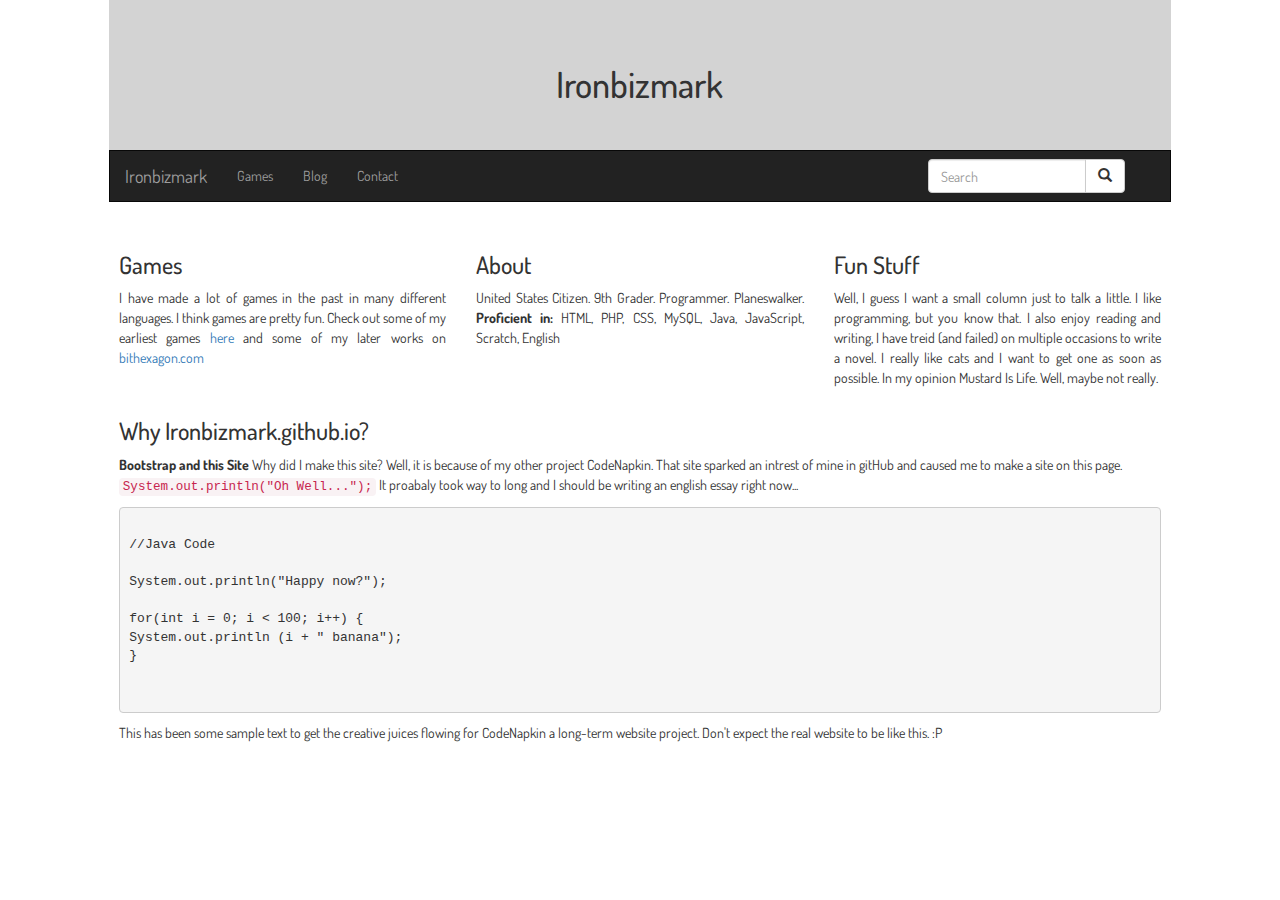
==== blog/index.html @ 85b00ebf "added blog folder/base html" ====
<!DOCTYPE html>
<html lang="en">
<head>
  <title>Ironbizmark</title>
  <meta charset="utf-8">
  <meta name="viewport" content="width=device-width, initial-scale=1">
  <link href='https://fonts.googleapis.com/css?family=Dosis:400,600' rel='stylesheet' type='text/css'>
  <link rel="stylesheet" href="http://maxcdn.bootstrapcdn.com/bootstrap/3.3.5/css/bootstrap.min.css">
  <script src="https://ajax.googleapis.com/ajax/libs/jquery/1.11.3/jquery.min.js"></script>
  <script src="http://maxcdn.bootstrapcdn.com/bootstrap/3.3.5/js/bootstrap.min.js"></script>
  <link rel = "stylesheet" href = "../style.css">
  <link rel="shortcut icon" type="image/png" href="/favicon.png">
</head>
<body>
  <div id = "content" class = "shadow">
    <div id = "header">
      <h1> Ironbizmark</h1>
    </div>
    <nav class="navbar navbar-inverse">
      <div class="container-fluid" id="custom-bootstrap-menu">
        <div class="navbar-header">
          <button type="button" class="navbar-toggle" data-toggle="collapse" data-target="#myNavbar">
            <span class="icon-bar"></span>
            <span class="icon-bar"></span>
            <span class="icon-bar"></span>                        
          </button>
          <a class="navbar-brand" href="#">Ironbizmark</a>
        </div>
        <div class="collapse navbar-collapse" id="myNavbar">
          <ul class="nav navbar-nav">
            <li class="dropdown">
              <li><a href="#">Games</a></li>
              <li><a href="#">Blog</a></li>
              <li><a href="#">Contact</a></li>
            </ul>
            <div class="nav pull-right">
              <form class="navbar-form" role="search">
                <div class="input-group">
                  <input type="text" class="form-control" placeholder="Search" name="srch-term" id="srch-term">
                  <div class="input-group-btn">
                    <button class="btn btn-default" type="submit" onclick = "alert('This function has not yet been implemented!');"><i class="glyphicon glyphicon-search"></i></button>
                  </div>
                </div>
              </form>
            </div>
          </div>
        </div>
      </nav>
      <div class = "content">
        <div class="row">
          <div class="justify col-md-4">
            <h3> Games </h3>
            <p>I have made a lot of games in the past in many different languages. I think games are pretty fun. Check out some of my earliest games <a href = "http://scratch.mit.edu/users/Ironbizmark">here</a> and some of my later works on <a href = "http://bithexagon.com">bithexagon.com</a></p>
          </div>
          <div class="justify col-md-4">
            <h3> About </h3>
            <p>United States Citizen. 9th Grader. Programmer. Planeswalker. <strong>Proficient in: </strong> HTML, PHP, CSS, MySQL, Java, JavaScript, Scratch, English</p>
          </div>
          <div class="justify col-md-4">
            <h3> Fun Stuff </h3>
            <p>Well, I guess I want a small column just to talk a little. I like programming, but you know that. I also enjoy reading and writing, I have treid (and failed) on multiple occasions to write a novel. I really like cats and I want to get one as soon as possible. In my opinion Mustard Is Life. Well, maybe not really.</p>
          </div>
          <div class="clearfix visible-lg"></div>
        </div>
        <div class = "row">
          <div class = "col-md-12">
            <h3> Why Ironbizmark.github.io?</h3>
            <p><strong>Bootstrap and this Site</strong> Why did I make this site? Well, it is because of my other project CodeNapkin. That site sparked an intrest of mine in gitHub and caused me to make a site on this page. <code>System.out.println("Oh Well...");</code> It proabaly took way to long and I should be writing an english essay right now...</p>

            <pre>
              <code>
//Java Code

System.out.println("Happy now?");

for(int i = 0; i < 100; i++) {
System.out.println (i + " banana");
}
            </code>
          </pre>
          <p> This has been some sample text to get the creative juices flowing for CodeNapkin a long-term website project. Don't expect the real website to be like this. :P</p>
        </div>
      </div>  
    </div>
  </div>
</body>
</html>
---- style.css ----
.navbar {
  border-radius: 0;
}

body {
  background-color: #9F81F7;
  margin: 0;
  padding: 0;
  font-family: "Dosis"; 
  background: url(http://i.imgur.com/UZKEjzG.png) no-repeat center center fixed; 
  -webkit-background-size: cover;
  -moz-background-size: cover;
  -o-background-size: cover;
  background-size: cover;
}

#content {
  background-color: white;
  padding: 0px;
  width: 83%;
  min-height: 100vh;
  margin: auto;

}

.content {  
  padding: 10px;
}

#header {
  background-color:lightgray;
  margin: 0;
  height: 150px;
  text-align: center;
  padding-top: 45px;
}

.justify {
  text-align: justify;
}
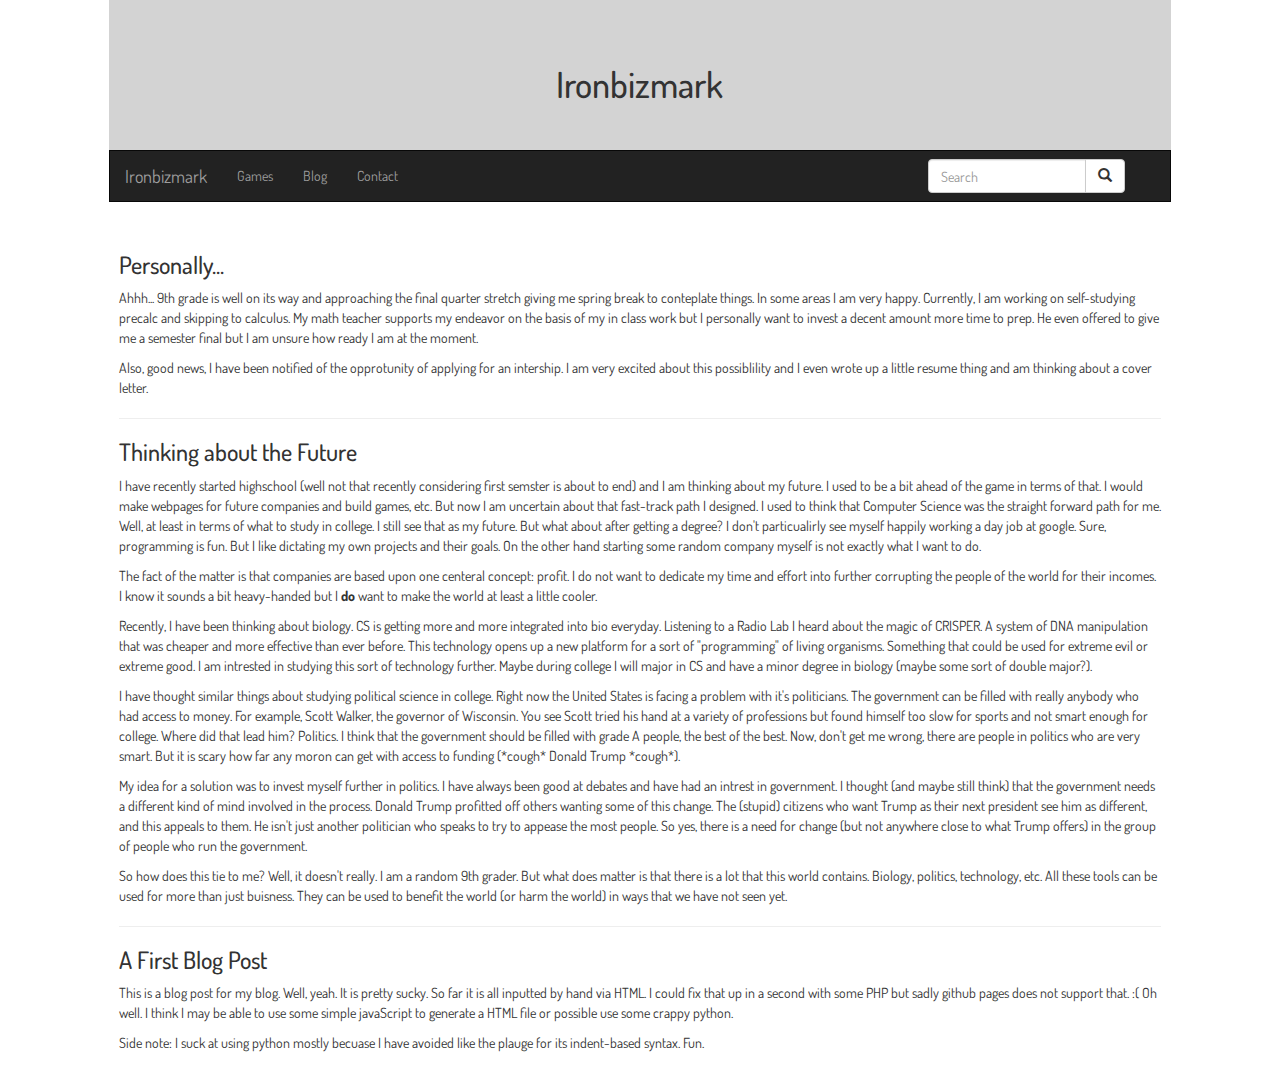
==== commit aabf8e21: "blog" ====
--- a/blog/index.html
+++ b/blog/index.html
@@ -47,41 +47,31 @@
         </div>
       </nav>
       <div class = "content">
-        <div class="row">
-          <div class="justify col-md-4">
-            <h3> Games </h3>
-            <p>I have made a lot of games in the past in many different languages. I think games are pretty fun. Check out some of my earliest games <a href = "http://scratch.mit.edu/users/Ironbizmark">here</a> and some of my later works on <a href = "http://bithexagon.com">bithexagon.com</a></p>
-          </div>
-          <div class="justify col-md-4">
-            <h3> About </h3>
-            <p>United States Citizen. 9th Grader. Programmer. Planeswalker. <strong>Proficient in: </strong> HTML, PHP, CSS, MySQL, Java, JavaScript, Scratch, English</p>
-          </div>
-          <div class="justify col-md-4">
-            <h3> Fun Stuff </h3>
-            <p>Well, I guess I want a small column just to talk a little. I like programming, but you know that. I also enjoy reading and writing, I have treid (and failed) on multiple occasions to write a novel. I really like cats and I want to get one as soon as possible. In my opinion Mustard Is Life. Well, maybe not really.</p>
-          </div>
-          <div class="clearfix visible-lg"></div>
-        </div>
-        <div class = "row">
-          <div class = "col-md-12">
-            <h3> Why Ironbizmark.github.io?</h3>
-            <p><strong>Bootstrap and this Site</strong> Why did I make this site? Well, it is because of my other project CodeNapkin. That site sparked an intrest of mine in gitHub and caused me to make a site on this page. <code>System.out.println("Oh Well...");</code> It proabaly took way to long and I should be writing an english essay right now...</p>
+      <h3> Personally...</h3>
 
-            <pre>
-              <code>
-//Java Code
+      <p> Ahhh... 9th grade is well on its way and approaching the final quarter stretch giving me spring break to conteplate things. In some areas I am very happy. Currently, I am working on self-studying precalc and skipping to calculus. My math teacher supports my endeavor on the basis of my in class work but I personally want to invest a decent amount more time to prep. He even offered to give me a semester final but I am unsure how ready I am at the moment.</p>
 
-System.out.println("Happy now?");
+      <p> Also, good news, I have been notified of the opprotunity of applying for an intership. I am very excited about this possiblility and I even wrote up a little resume thing and am thinking about a cover letter.
+      <hr>
 
-for(int i = 0; i < 100; i++) {
-System.out.println (i + " banana");
-}
-            </code>
-          </pre>
-          <p> This has been some sample text to get the creative juices flowing for CodeNapkin a long-term website project. Don't expect the real website to be like this. :P</p>
-        </div>
-      </div>  
-    </div>
+      <h3> Thinking about the Future</h3>
+      <p> I have recently started highschool (well not that recently considering first semster is about to end) and I am thinking about my future. I used to be a bit ahead of the game in terms of that. I would make webpages for future companies and build games, etc. But now I am uncertain about that fast-track path I designed. I used to think that Computer Science was the straight forward path for me. Well, at least in terms of what to study in college. I still see that as my future. But what about after getting a degree? I don't particualirly see myself happily working a day job at google. Sure, programming is fun. But I like dictating my own projects and their goals. On the other hand starting some random company myself is not exactly what I want to do. </p>
+
+      <p> The fact of the matter is that companies are based upon one centeral concept: profit. I do not want to dedicate my time and effort into further corrupting the people of the world for their incomes. I know it sounds a bit heavy-handed but I <strong>do</strong> want to make the world at least a little cooler.</p>
+
+      <p> Recently, I have been thinking about biology. CS is getting more and more integrated into bio everyday. Listening to a Radio Lab I heard about the magic of CRISPER. A system of DNA manipulation that was cheaper and more effective than ever before. This technology opens up a new platform for a sort of "programming" of living organisms. Something that could be used for extreme evil or extreme good. I am intrested in studying this sort of technology further. Maybe during college I will major in CS and have a minor degree in biology (maybe some sort of double major?). </p>
+
+      <p> I have thought similar things about studying political science in college. Right now the United States is facing a problem with it's politicians. The government can be filled with really anybody who had access to money. For example, Scott Walker, the governor of Wisconsin. You see Scott tried his hand at a variety of professions but found himself too slow for sports and not smart enough for college. Where did that lead him? Politics. I think that the government should be filled with grade A people, the best of the best. Now, don't get me wrong, there are people in politics who are very smart. But it is scary how far any moron can get with access to funding (*cough* Donald Trump *cough*). </p>
+
+      <p> My idea for a solution was to invest myself further in politics. I have always been good at debates and have had an intrest in government. I thought (and maybe still think) that the government needs a different kind of mind involved in the process. Donald Trump profitted off others wanting some of this change. The (stupid) citizens who want Trump as their next president see him as different, and this appeals to them. He isn't just another politician who speaks to try to appease the most people. So yes, there is a need for change (but not anywhere close to what Trump offers) in the group of people who run the government. </p>
+
+      <p> So how does this tie to me? Well, it doesn't really. I am a random 9th grader. But what does matter is that there is a lot that this world contains. Biology, politics, technology, etc. All these tools can be used for more than just buisness. They can be used to benefit the world (or harm the world) in ways that we have not seen yet. </p>
+      <hr>
+      <h3> A First Blog Post </h3>
+      <p> This is a blog post for my blog. Well, yeah. It is pretty sucky. So far it is all inputted by hand via HTML. I could fix that up in a second with some PHP but sadly github pages does not support that. :( Oh well. I think I may be able to use some simple javaScript to generate a HTML file or possible use some crappy python. </p>
+
+      <p> Side note: I suck at using python mostly becuase I have avoided like the plauge for its indent-based syntax. Fun. </p>
+      </div>
   </div>
 </body>
 </html>